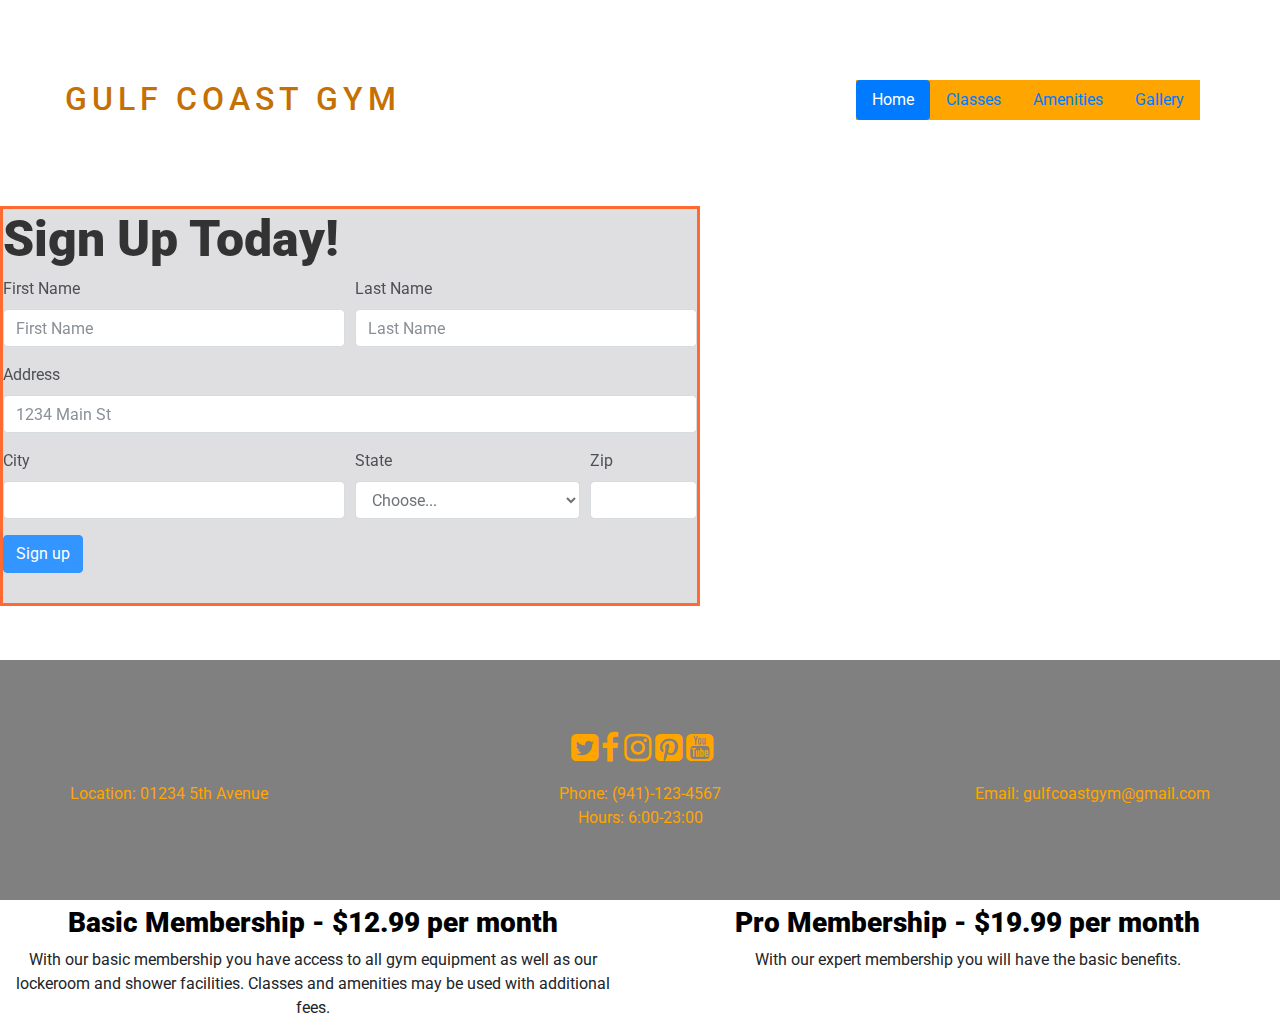
==== index.html @ 26ca5508 "icons fixed" ====
<!DOCTYPE html>
<html lang="en">
<head>
    <meta charset="UTF-8">
    <meta name="viewport" content="width=device-width, initial-scale=1.0">
    <meta http-equiv="X-UA-Compatible" content="ie=edge">
    <link rel="stylesheet" href="https://stackpath.bootstrapcdn.com/bootstrap/4.4.1/css/bootstrap.min.css" type="text/css" />
    <link rel="stylesheet" href="https://stackpath.bootstrapcdn.com/font-awesome/4.7.0/css/font-awesome.min.css" type="text/css" />
    <link rel="stylesheet" href="assets/css/style.css" type="text/css" />
    <title>Gulf Coast Gym</title>
</head>
<body>
    <header>
        <div class="row">
            <a href="index.html">
                <h2>Gulf Coast Gym</h2>
            </a>
            <!--Nav menu from Bootstrap-->
            <div class="col">
                <ul class="nav nav-pills justify-content-end">
                    <li class="nav-item">
                        <a class="nav-link active" href="index.html"><span>Home</span></a>
                    </li>
                    <li class="nav-item">
                        <a class="nav-link" href="classes.html"><span>Classes</span></a>
                    </li>
                    <li class="nav-item">
                        <a class="nav-link" href="amenities.html"><span>Amenities</span></a>
                    </li>
                    <li class="nav-item">
                        <a class="nav-link" href="gallery.html"><span>Gallery</span></a>
                    </li>
                </ul>
            </div>
        </div>
    </header>
    <section>
        <div id="hero">
            <div class="container-hero">
            </div>
            <!--Form by Bootstrap-->
            <div class="form">
                <form>
                <h3 class="display">Sign Up Today!</h3>
                <div class="form-row">
                    <div class="form-group col-md-6">
                    <label for="inputEmail4">First Name</label>
                    <input type="email" class="form-control" id="inputEmail4" placeholder="First Name">
                    </div>
                    <div class="form-group col-md-6">
                    <label for="inputPassword4">Last Name</label>
                    <input type="password" class="form-control" id="inputPassword4" placeholder="Last Name">
                    </div>
                </div>
                <div class="form-group">
                    <label for="inputAddress">Address</label>
                    <input type="text" class="form-control" id="inputAddress" placeholder="1234 Main St">
                </div>
                <div class="form-row">
                    <div class="form-group col-md-6">
                    <label for="inputCity">City</label>
                    <input type="text" class="form-control" id="inputCity">
                    </div>
                    <div class="form-group col-md-4">
                    <label for="inputState">State</label>
                    <select id="inputState" class="form-control">
                        <option selected>Choose...</option>
                        <option>...</option>
                    </select>
                    </div>
                    <div class="form-group col-md-2">
                    <label for="inputZip">Zip</label>
                    <input type="text" class="form-control" id="inputZip">
                    </div>
                </div>
                <button type="submit" class="btn btn-primary" target="_blank">Sign up</button>
                </form>
            </div>
        </div>
        <div class="container-member">
            <div class="row">
                <div class="col-sm">
                    <h3>Basic Membership - $12.99 per month</h3>
                    <p>With our basic membership you have access to all gym equipment as well as our lockeroom and shower facilities.  Classes and amenities may be used with additional fees.</p>
                </div>
                <div class="col-sm">
                    <h3>Pro Membership - $19.99 per month</h3>
                    <p>With our expert membership you will have the basic benefits.</p>
                </div>
            </div>
        </div>
    </section>
    <footer>
        <ul class="social">
            <li><a href="https://www.twitter.com" target="_blank"><i class="fa fa-twitter-square"></i> </a></li>
            <li><a href="https://www.facebook.com" target="_blank"><i class="fa fa-facebook"></i> </a></li>
            <li><a href="https://www.instagram.com" target="_blank"><i class="fa fa-instagram"></i> </a></li>
            <li><a href="https://www.pinterest.com" target="_blank"><i class="fa fa-pinterest-square"></i> </a></li>
            <li><a href="https://www.youtube.com" target="_blank"><i class="fa fa-youtube-square"></i> </a></li>
        </ul>
        <!--Footer grid from Bootstrap-->
        <div class="row" id="contact">
            <div class="col" id="address">
                Location: 01234 5th Avenue
            </div>
            <div class="col" id="phone">
                Phone: (941)-123-4567
            </div>
            <div class="col" id="email">
                Email: gulfcoastgym@gmail.com
            </div>
        </div>
        <div align="center">Hours: 6:00-23:00</div>
    </footer>
</body>
</html>
---- assets/css/style.css ----
@import url('https://fonts.googleapis.com/css?family=Roboto:100,200,300,400,500,600,700|Sen:100,200,300,400,500,600,700');

header {
    padding: 80px;
    background-image: url("../images/beach2.jpg");
    background-size: 100% 100%;
    object-fit: cover;
}

.nav-item{
    background-color: orange;
}

footer {
    padding: 70px;
    background-color: gray;
    position: fixed;
    bottom: 0;
    width: 100%;
    font-size: 100%;
    color: orange;
}

h1 {
    text-align: center;
    height: 100px;
}

h2 {
    text-transform: uppercase;
    color: #c57002;
    letter-spacing: 5px;
}

h3 {
    color: black;
    font-weight: 900;
}

.display {
    font-weight: 900;
    font-size: 50px;
    color: black;
    }

#hero {
    height: 700px;
    width: 100%;
    background: url("../images/stretch2.jpg") no-repeat center center;
    background-size: 100% 100%;       
}

.social {
    text-align: center;
    list-style: none;
    padding: 0;
}

.social li {
    display: inline-block;
}

.social i {
    font-size: 200%;
    margin: 1%;
    padding: 5%;
    color: orange;
}

#phone {
    text-align: center;
}

#email {
    text-align: right;
}
 
.container-amen {
    height: 100px;
    padding: 100px;
}

.col-sm {
    text-align: center;
}

.form {
    border-style: solid;
    border-color: orangered;
    background-color: rgb(215, 215, 219);
    width: 700px;
    height: 400px;
    opacity: 0.8;
}
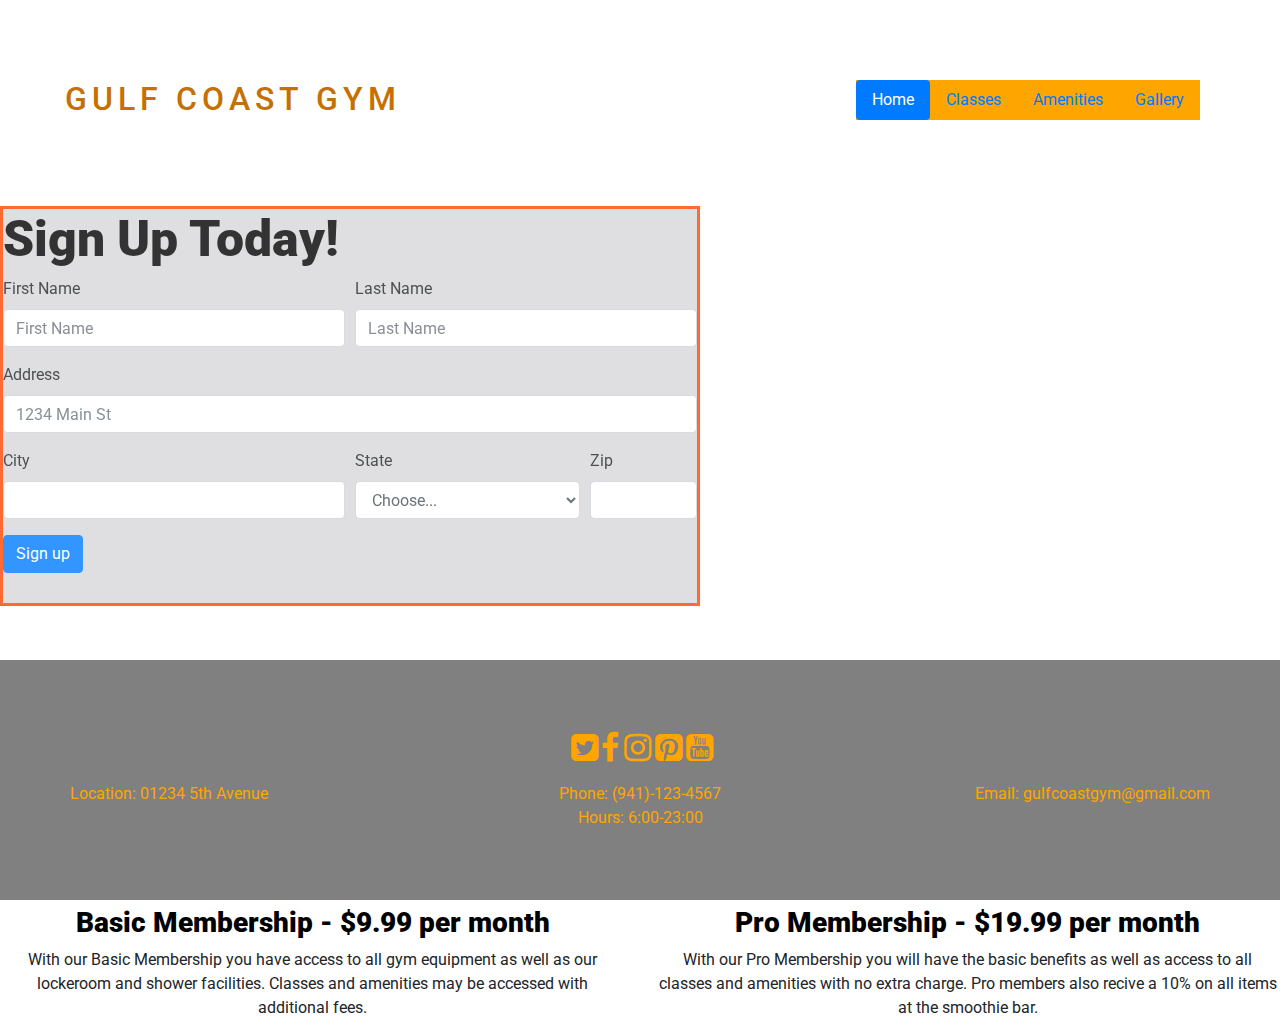
==== commit c984b29f: "finished section" ====
--- a/index.html
+++ b/index.html
@@ -7,7 +7,7 @@
     <link rel="stylesheet" href="https://stackpath.bootstrapcdn.com/bootstrap/4.4.1/css/bootstrap.min.css" type="text/css" />
     <link rel="stylesheet" href="https://stackpath.bootstrapcdn.com/font-awesome/4.7.0/css/font-awesome.min.css" type="text/css" />
     <link rel="stylesheet" href="assets/css/style.css" type="text/css" />
-    <title>Gulf Coast Gym</title>
+    <title style="text-decoration:none">Gulf Coast Gym</title>
 </head>
 <body>
     <header>
@@ -80,12 +80,12 @@
         <div class="container-member">
             <div class="row">
                 <div class="col-sm">
-                    <h3>Basic Membership - $12.99 per month</h3>
-                    <p>With our basic membership you have access to all gym equipment as well as our lockeroom and shower facilities.  Classes and amenities may be used with additional fees.</p>
+                    <h3>Basic Membership - $9.99 per month</h3>
+                    <p>With our Basic Membership you have access to all gym equipment as well as our lockeroom and shower facilities.  Classes and amenities may be accessed with additional fees.</p>
                 </div>
                 <div class="col-sm">
                     <h3>Pro Membership - $19.99 per month</h3>
-                    <p>With our expert membership you will have the basic benefits.</p>
+                    <p>With our Pro Membership you will have the basic benefits as well as access to all classes and amenities with no extra charge.  Pro members also recive a 10% on all items at the smoothie bar.</p>
                 </div>
             </div>
         </div>
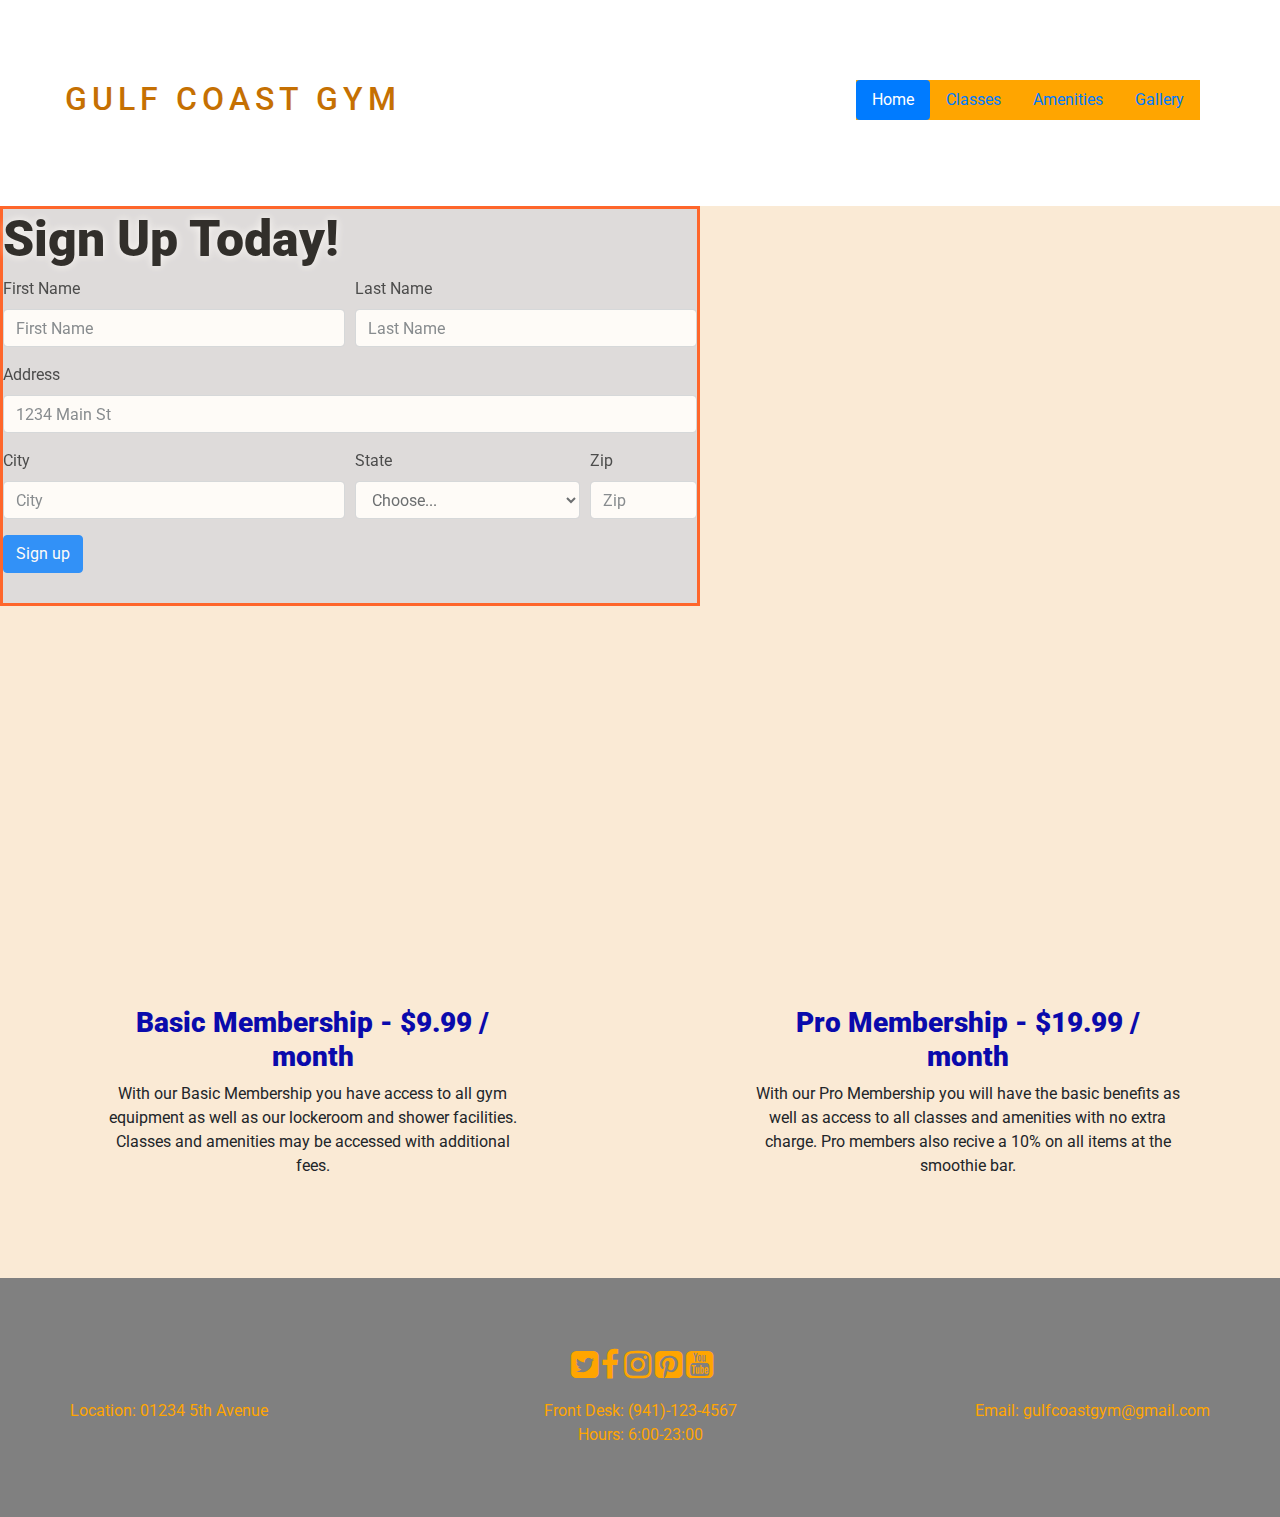
==== commit f932a6b3: "comments added" ====
--- a/index.html
+++ b/index.html
@@ -15,7 +15,7 @@
             <a href="index.html">
                 <h2>Gulf Coast Gym</h2>
             </a>
-            <!--Nav menu from Bootstrap-->
+<!-----------------------------------------------Nav from Bootstrap---------------------------------------------------->
             <div class="col">
                 <ul class="nav nav-pills justify-content-end">
                     <li class="nav-item">
@@ -32,13 +32,14 @@
                     </li>
                 </ul>
             </div>
+<!-----------------------------------------------Nav from Bootstrap---------------------------------------------------->
         </div>
     </header>
     <section>
         <div id="hero">
             <div class="container-hero">
             </div>
-            <!--Form by Bootstrap-->
+<!-----------------------------------------------Form from Bootstrap--------------------------------------------------->
             <div class="form">
                 <form>
                 <h3 class="display">Sign Up Today!</h3>
@@ -59,7 +60,7 @@
                 <div class="form-row">
                     <div class="form-group col-md-6">
                     <label for="inputCity">City</label>
-                    <input type="text" class="form-control" id="inputCity">
+                    <input type="text" class="form-control" id="inputCity" placeholder="City">
                     </div>
                     <div class="form-group col-md-4">
                     <label for="inputState">State</label>
@@ -70,25 +71,28 @@
                     </div>
                     <div class="form-group col-md-2">
                     <label for="inputZip">Zip</label>
-                    <input type="text" class="form-control" id="inputZip">
+                    <input type="text" class="form-control" id="inputZip" placeholder="Zip">
                     </div>
                 </div>
                 <button type="submit" class="btn btn-primary" target="_blank">Sign up</button>
                 </form>
             </div>
+<!-----------------------------------------------Form from Bootstrap--------------------------------------------------->
         </div>
+<!---------------------------------------------Section grid from Bootstrap--------------------------------------------->
         <div class="container-member">
             <div class="row">
                 <div class="col-sm">
-                    <h3>Basic Membership - $9.99 per month</h3>
+                    <h3>Basic Membership - $9.99 / month</h3>
                     <p>With our Basic Membership you have access to all gym equipment as well as our lockeroom and shower facilities.  Classes and amenities may be accessed with additional fees.</p>
                 </div>
                 <div class="col-sm">
-                    <h3>Pro Membership - $19.99 per month</h3>
+                    <h3>Pro Membership - $19.99 / month</h3>
                     <p>With our Pro Membership you will have the basic benefits as well as access to all classes and amenities with no extra charge.  Pro members also recive a 10% on all items at the smoothie bar.</p>
                 </div>
             </div>
         </div>
+<!---------------------------------------------Section grid from Bootstrap--------------------------------------------->
     </section>
     <footer>
         <ul class="social">
@@ -98,18 +102,19 @@
             <li><a href="https://www.pinterest.com" target="_blank"><i class="fa fa-pinterest-square"></i> </a></li>
             <li><a href="https://www.youtube.com" target="_blank"><i class="fa fa-youtube-square"></i> </a></li>
         </ul>
-        <!--Footer grid from Bootstrap-->
+<!---------------------------------------------Footer grid from Bootstrap---------------------------------------------->
         <div class="row" id="contact">
             <div class="col" id="address">
                 Location: 01234 5th Avenue
             </div>
             <div class="col" id="phone">
-                Phone: (941)-123-4567
+                Front Desk: (941)-123-4567
             </div>
             <div class="col" id="email">
                 Email: gulfcoastgym@gmail.com
             </div>
         </div>
+<!---------------------------------------------Footer grid from Bootstrap---------------------------------------------->
         <div align="center">Hours: 6:00-23:00</div>
     </footer>
 </body>
--- a/assets/css/style.css
+++ b/assets/css/style.css
@@ -7,6 +7,10 @@
     object-fit: cover;
 }
 
+section {
+    background-color: rgb(250, 234, 213);
+}
+
 .nav-item{
     background-color: orange;
 }
@@ -14,8 +18,6 @@
 footer {
     padding: 70px;
     background-color: gray;
-    position: fixed;
-    bottom: 0;
     width: 100%;
     font-size: 100%;
     color: orange;
@@ -24,23 +26,36 @@
 h1 {
     text-align: center;
     height: 100px;
+    color: rgb(10, 10, 172)
 }
 
 h2 {
     text-transform: uppercase;
     color: #c57002;
     letter-spacing: 5px;
+    text-shadow: white 0px 0px 10px;
+    text-decoration: none;
+}
+
+h2 a {
+    text-decoration: none;
 }
 
 h3 {
-    color: black;
+    color: rgb(10, 10, 172);
     font-weight: 900;
+}
+
+h4 {
+    padding-bottom: 0;
+    margin-bottom: 0;
 }
 
 .display {
     font-weight: 900;
     font-size: 50px;
     color: black;
+    text-shadow: white 0px 0px 10px;
     }
 
 #hero {
@@ -74,14 +89,12 @@
 #email {
     text-align: right;
 }
- 
-.container-amen {
-    height: 100px;
-    padding: 100px;
-}
 
 .col-sm {
     text-align: center;
+    padding-top: 100px;
+    padding-bottom: 100px;
+    margin: 0 100px 0 100px;
 }
 
 .form {
@@ -91,4 +104,15 @@
     width: 700px;
     height: 400px;
     opacity: 0.8;
+}
+
+.col-amenities {
+    height: 200px;
+}
+
+.col-classes{
+    height: 200px;
+}
+p {
+    margin-bottom: 0;
 }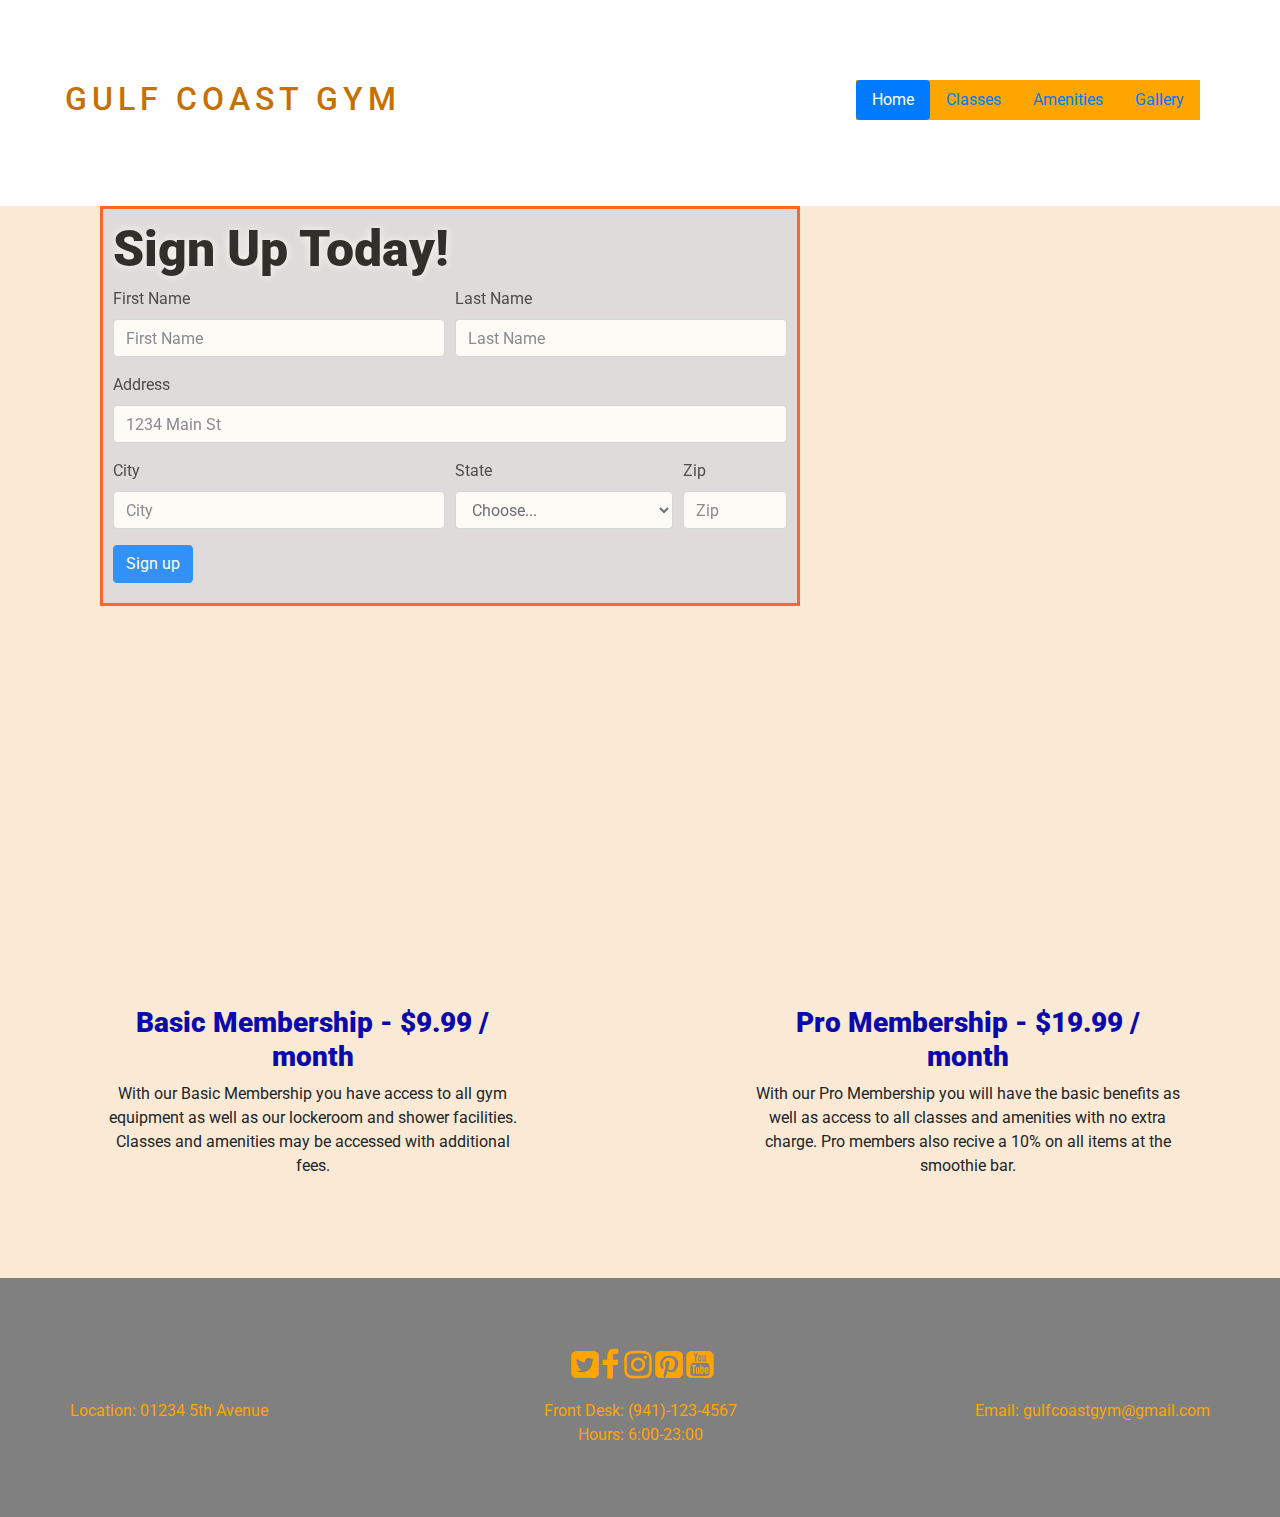
==== commit 743c265d: "final" ====
--- a/index.html
+++ b/index.html
@@ -15,7 +15,7 @@
             <a href="index.html">
                 <h2>Gulf Coast Gym</h2>
             </a>
-<!-----------------------------------------------Nav from Bootstrap---------------------------------------------------->
+            <!--Nav menu from Bootstrap-->
             <div class="col">
                 <ul class="nav nav-pills justify-content-end">
                     <li class="nav-item">
@@ -32,14 +32,13 @@
                     </li>
                 </ul>
             </div>
-<!-----------------------------------------------Nav from Bootstrap---------------------------------------------------->
         </div>
     </header>
     <section>
         <div id="hero">
             <div class="container-hero">
             </div>
-<!-----------------------------------------------Form from Bootstrap--------------------------------------------------->
+<!---------------------------------------------Section grid from Bootstrap---------------------------------------------->
             <div class="form">
                 <form>
                 <h3 class="display">Sign Up Today!</h3>
@@ -77,9 +76,7 @@
                 <button type="submit" class="btn btn-primary" target="_blank">Sign up</button>
                 </form>
             </div>
-<!-----------------------------------------------Form from Bootstrap--------------------------------------------------->
         </div>
-<!---------------------------------------------Section grid from Bootstrap--------------------------------------------->
         <div class="container-member">
             <div class="row">
                 <div class="col-sm">
@@ -92,7 +89,6 @@
                 </div>
             </div>
         </div>
-<!---------------------------------------------Section grid from Bootstrap--------------------------------------------->
     </section>
     <footer>
         <ul class="social">
--- a/assets/css/style.css
+++ b/assets/css/style.css
@@ -25,6 +25,7 @@
 
 h1 {
     text-align: center;
+    font-weight: 900;
     height: 100px;
     color: rgb(10, 10, 172)
 }
@@ -33,7 +34,7 @@
     text-transform: uppercase;
     color: #c57002;
     letter-spacing: 5px;
-    text-shadow: white 0px 0px 10px;
+    text-shadow: white 0px 0px 20px;
     text-decoration: none;
 }
 
@@ -61,7 +62,7 @@
 #hero {
     height: 700px;
     width: 100%;
-    background: url("../images/stretch2.jpg") no-repeat center center;
+    background: url("../images/stretch.jpg") no-repeat center center;
     background-size: 100% 100%;       
 }
 
@@ -98,6 +99,8 @@
 }
 
 .form {
+    padding: 10px 10px 10px 10px;
+    margin-left: 100px;
     border-style: solid;
     border-color: orangered;
     background-color: rgb(215, 215, 219);
@@ -115,4 +118,17 @@
 }
 p {
     margin-bottom: 0;
+}
+
+#gallery {
+    clear: both;
+    line-height: 0;
+    column-count: 2;
+    column-gap: 0px;
+    padding: 0 100px 0 100px;
+}
+
+#gallery img {
+    width: 100%;
+    max-height: 400px;
 }